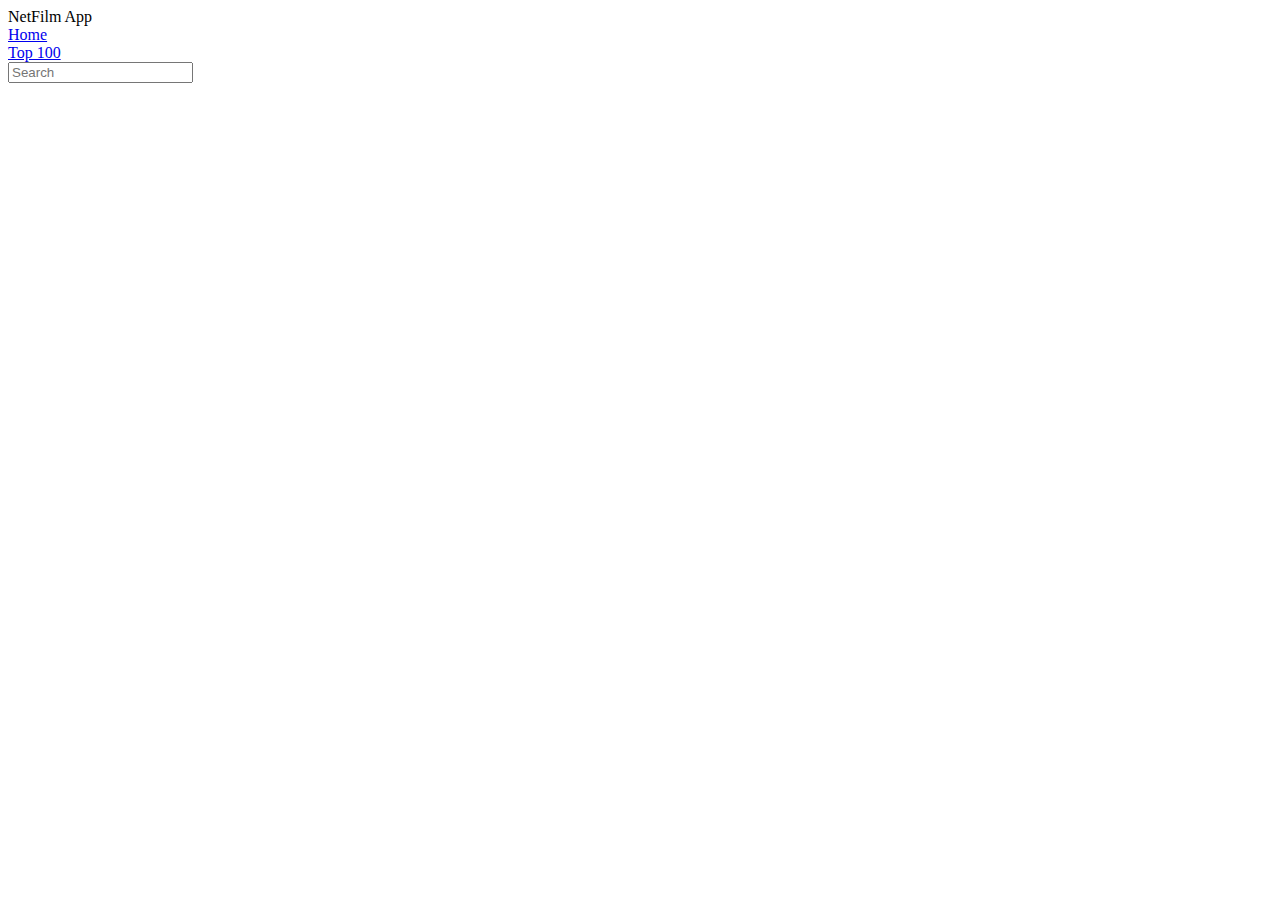
==== Netfilm_app/index.html @ 14e23b7d "Add files via upload" ====
<!-- Trebuie de refacut butonul care activeaza meniul de butoane la width mic -->
<!DOCTYPE html>
<html lang="en">
  <head>
    <meta charset="UTF-8" />
    <meta name="viewport" content="width=device-width, initial-scale=1.0" />
    <title>Movie App</title>
    <link rel="stylesheet" href="style.css" />
  </head>
  <body>
    <a href="#" class="toggle-button">
      <span class="bar"></span>
      <span class="bar"></span>
      <span class="bar"></span>
    </a>
    <div class="head">
      <span class="title">NetFilm App</span>

      <nav class="navbar">
        <a href="#">
          <div class="navbar_btn">Home</div>
        </a>
        <a href="#">
          <div class="navbar_btn">Top 100</div>
        </a>
        <div id="form">
          <input type="text" id="search" placeholder="Search" class="search" />
        </div>
      </nav>
    </div>

    <main id="main"></main>
    <script src="script.js" defer></script>
  </body>
</html>
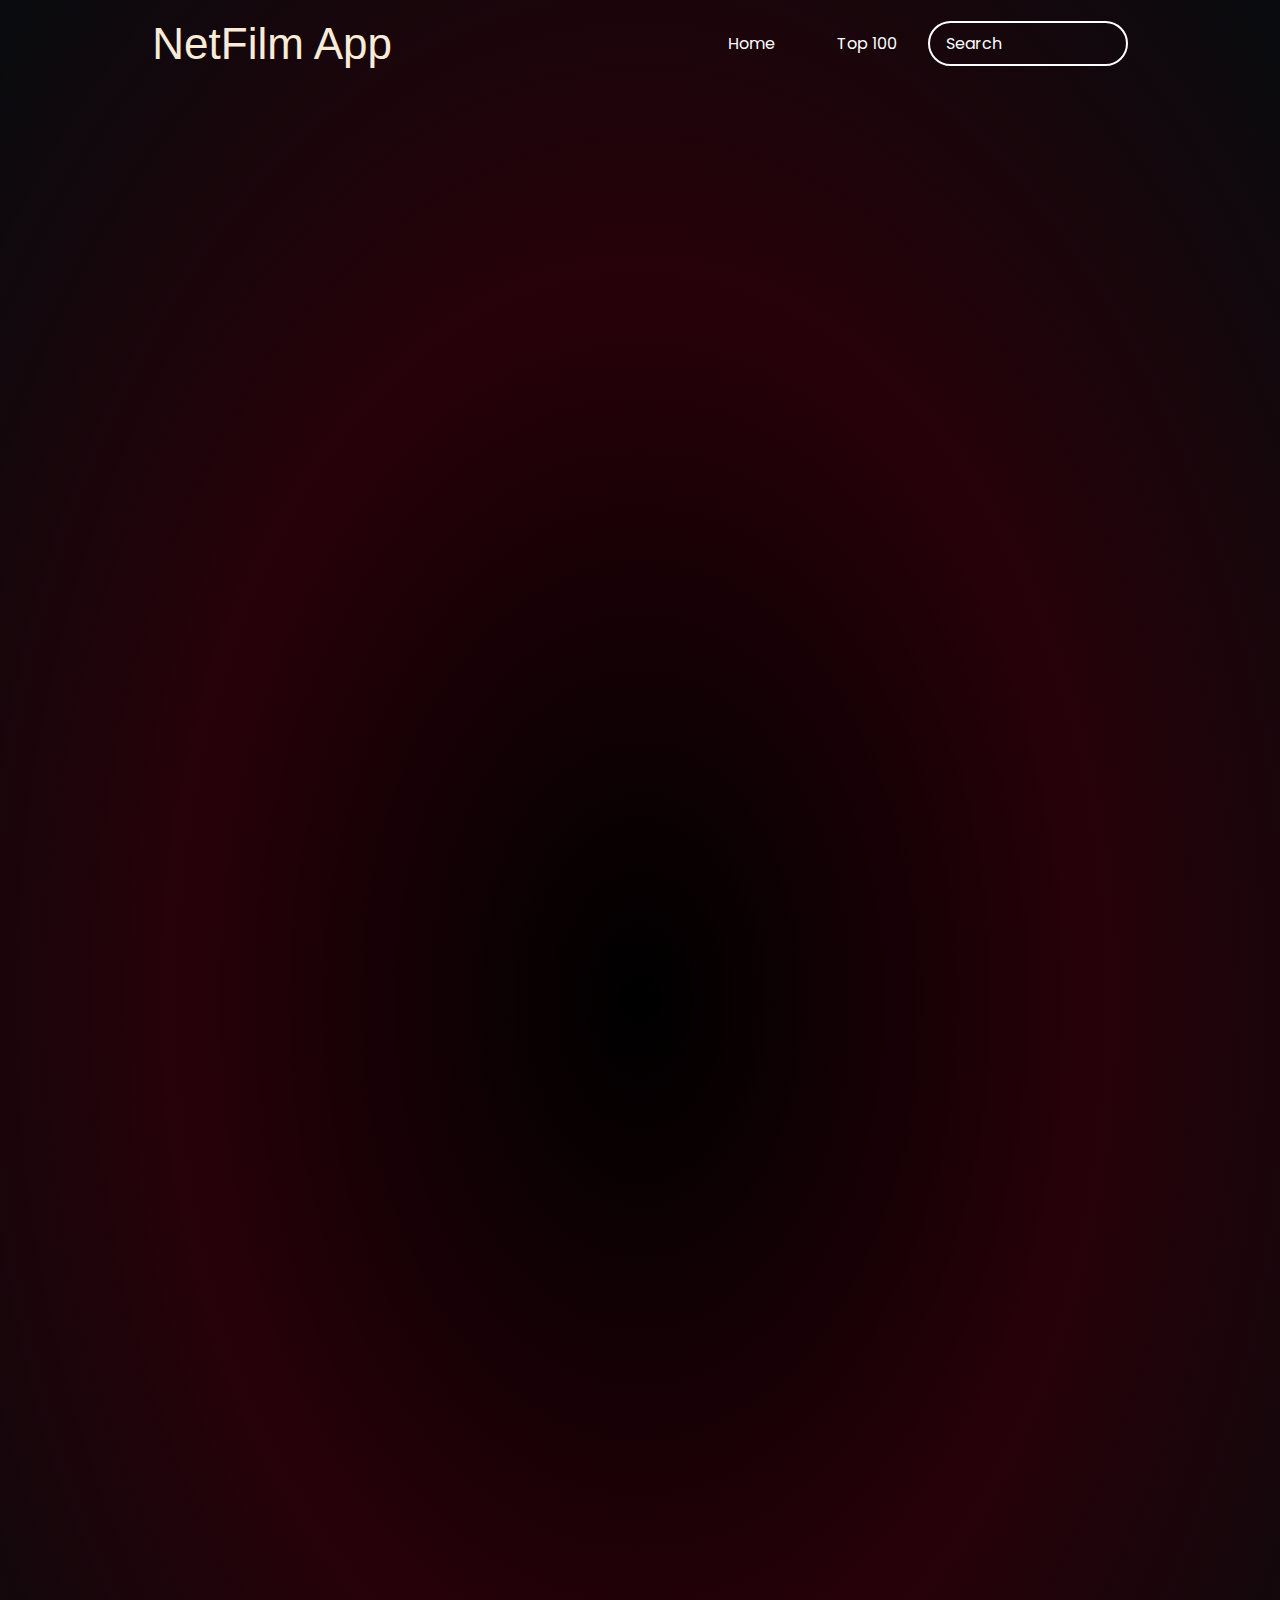
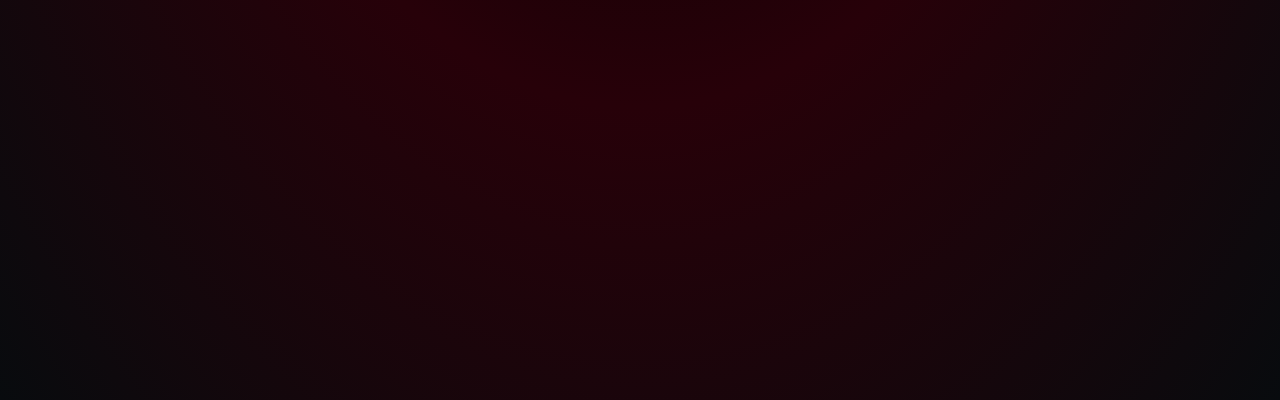
==== commit 3cb14ab8: "Update index.html" ====
--- a/Netfilm_app/index.html
+++ b/Netfilm_app/index.html
@@ -23,9 +23,9 @@
         <a href="#">
           <div class="navbar_btn">Top 100</div>
         </a>
-        <div id="form">
+        <form id="form">
           <input type="text" id="search" placeholder="Search" class="search" />
-        </div>
+        </form>
       </nav>
     </div>
 
--- a/Netfilm_app/style.css
+++ b/Netfilm_app/style.css
@@ -0,0 +1,230 @@
+@import url("https://fonts.googleapis.com/css2?family=Poppins:wght@200;400;600&display=swap");
+
+a:link {
+    text-decoration: none;
+}
+
+a:hover{
+    text-decoration: underline;
+    text-decoration-color: white ;
+}
+
+* {
+    box-sizing: border-box;
+}
+
+body {
+    background-image: radial-gradient(#000000,#270109,#080b0e); 
+       height: 2000px;
+    
+    font-family: "Poppins", sans-serif;
+    margin: 0;
+    padding: 0;
+}
+
+.navbar {
+display: flex;
+flex-wrap: nowrap;
+justify-content: flex-end;
+align-items: center;
+color: white;
+}
+
+.navbar_btn{
+    text-decoration: none;
+    text-align: none;
+    color: white;
+    padding: 1rem;
+    display: block;
+    margin: 15px;
+}
+
+.navbar_btn:hover{
+    background-color: #490111;
+}
+
+.head{
+    display: flex;
+    justify-content: space-around;
+    align-items: center;
+}
+
+.title{
+    font-size: 44px;
+    font-family:'Franklin Gothic Medium', 'Arial Narrow', Arial, sans-serif;
+    color: antiquewhite;
+}
+
+.header_btn{
+    background: transparent;
+    color: antiquewhite;
+    border: none;
+    font-size: 18px;
+  }
+
+#form{
+    justify-content: flex-end;
+
+}
+
+.search {
+    background-color: transparent;
+    border: 2px solid #ffffff;
+    border-radius: 50px;
+    color: #fff;
+    font-family: inherit;
+    font-size: 1rem;
+    padding: 0.5rem 1rem;
+    margin-right: 4%;
+    max-width: 200px;
+
+}
+
+.search::placeholder {
+    color: white;
+}
+
+.search:focus {
+    background-color: #490111;
+    outline: none;
+}
+
+main {
+    display: flex;
+    flex-wrap: wrap;
+    justify-content: space-around;
+}
+
+.movie {
+    background-image: linear-gradient(rgb(10, 8, 8),rgb(0, 0, 0));
+    border-radius: 10px;
+    box-shadow: 0 4px 5px rgba(0, 0, 0, 0.2);
+    overflow: hidden;
+    position: relative;
+    margin: 1rem;
+    width: 300px;
+}
+
+.movie img {
+    width: 100%; 
+    height: 85%;
+}
+
+
+
+
+
+.movie-info {
+    color: #eee;
+    display: flex;
+    align-items: center;
+    justify-content: space-between;
+    padding: 0.5rem 1rem 1rem;
+    letter-spacing: 0.5px;
+}
+
+.movie-info h3 {
+    margin: 0;
+}
+
+.movie span {
+    background-color: #080811ef;
+    position: absolute;
+    justify-content: flex-end;
+    margin-left: 83%;
+    margin-top: 3%;
+    border-radius: 30%;
+    font-weight: bold;
+    padding: 0.25rem 0.5rem;
+    border-style: solid;
+    border-width: 2px;
+
+}
+.movie span.green {
+    color: rgb(39, 189, 39);
+    border-color: rgb(39, 189, 39);
+
+}
+
+.movie span.orange {
+    color: orange;
+}
+
+.movie span.red {
+    color: rgb(189, 42, 42);
+}
+
+.overview {
+    background-color: rgba(0, 0, 0, 0.788);
+    opacity: 0.9;
+    color: white;
+    padding: 2rem;
+    position: absolute;
+    max-height: 100%;
+    overflow: auto;
+    left: 0;
+    bottom: 0;
+    right: 0;
+    transform: translateY(101%);
+    transition: transform 0.3s ease-in;
+}
+
+.overview h3 {
+    margin-top: 0;
+}
+
+.movie:hover .overview {
+    transform: translateY(0);
+}
+
+.toggle-button {
+    position: absolute;
+    top: .75rem;
+    right: .75rem;
+    display: none;
+    flex-direction: column;
+    justify-content: space-between;
+    width: 30px;
+    height: 21px;
+}
+
+.toggle-button .bar {
+    height: 3px;
+    width: 100%;
+    background-color: white;
+    border-radius: 10px;
+}
+@media  (img:hover){
+    img{
+        opacity: 0.3;
+    }
+    
+}
+@media (max-width: 800px) {
+    .navbar {
+        flex-direction: column;
+        align-items: flex-start;
+    }
+
+    .toggle-button  {
+        display: flex;
+    }
+    .navbar_btn  {
+        display: none;
+        width: 100%;
+    }
+    .navbar .div #form{
+        flex-direction: column;
+        text-align: center;
+        padding: .5rem 1rem;
+        display: flex;
+    }}
+
+    @media (max-width: 630px) {
+.head{
+    flex-direction: column;
+}
+#form{
+    padding: 10px;
+}
+    }